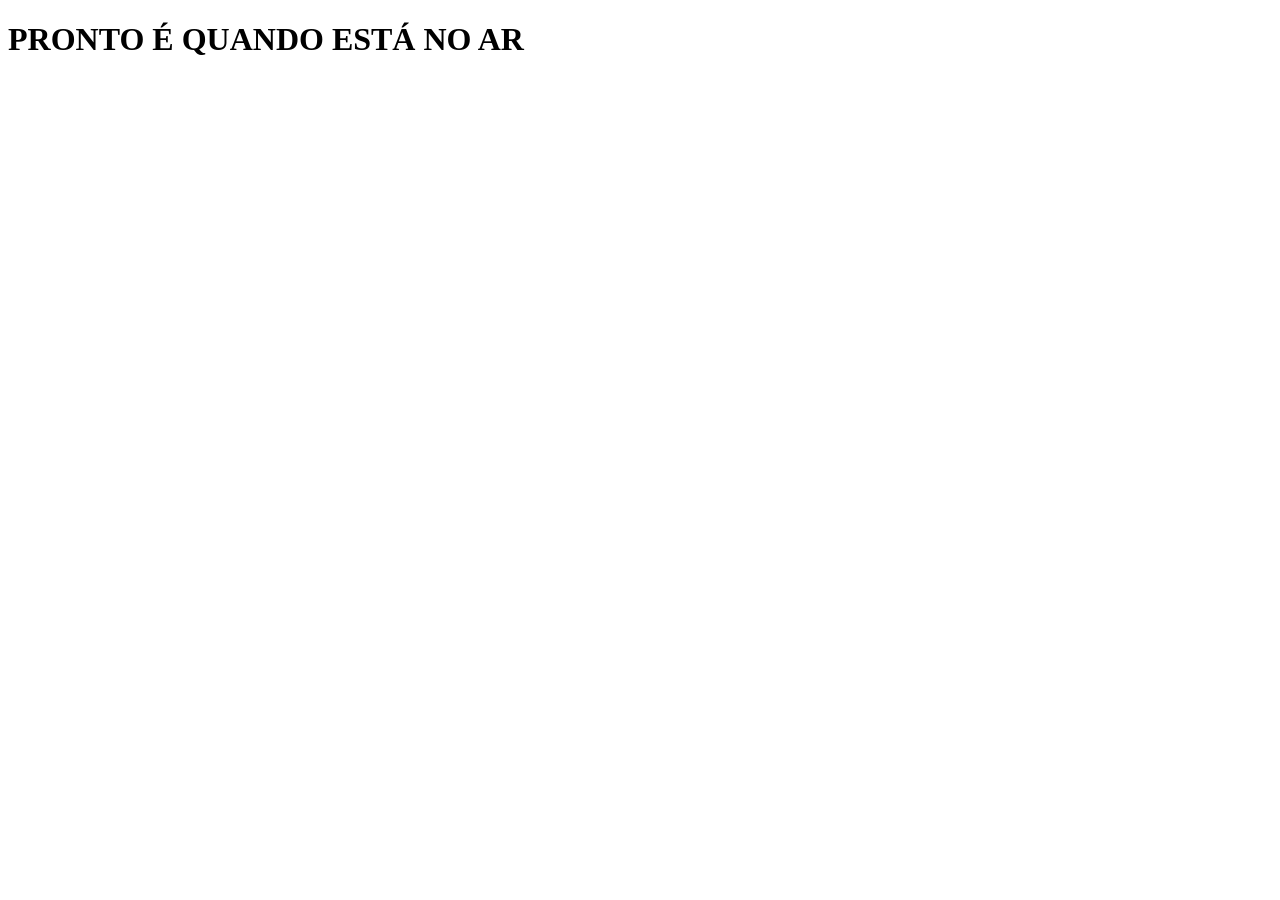
==== index.html @ fc8e4678 "atualização" ====
<!DOCTYPE html>
<html lang="pt-br">

<head>
    <!-- Responsivo- para a maioria dos dispositivos -->
    <meta charset="UTF-8">
    <meta name="viewport" content="width=device-width, initial-scale=1.0">
    <meta name="descripition" content="...">
    <meta name="keywords" content="sites, web">
    <meta name="author" content="Luara Pires">
    <!-- Adiciona icone/logo na pagina -->
    <link id="dynamic-favicon" rel="shortcut icon" type="image/x-icon"
        href="https://s1-e.pinimg.com/webapp/favicon_48x48-ca576772.png">
    <title>HOME: Página Principal </title>
    <link rel="stylesheet" href="css/estilo.css">

</head>

<body>
    <header>
        <h1>PRONTO É QUANDO ESTÁ NO AR</h1>
    </header>
</body>

</html>
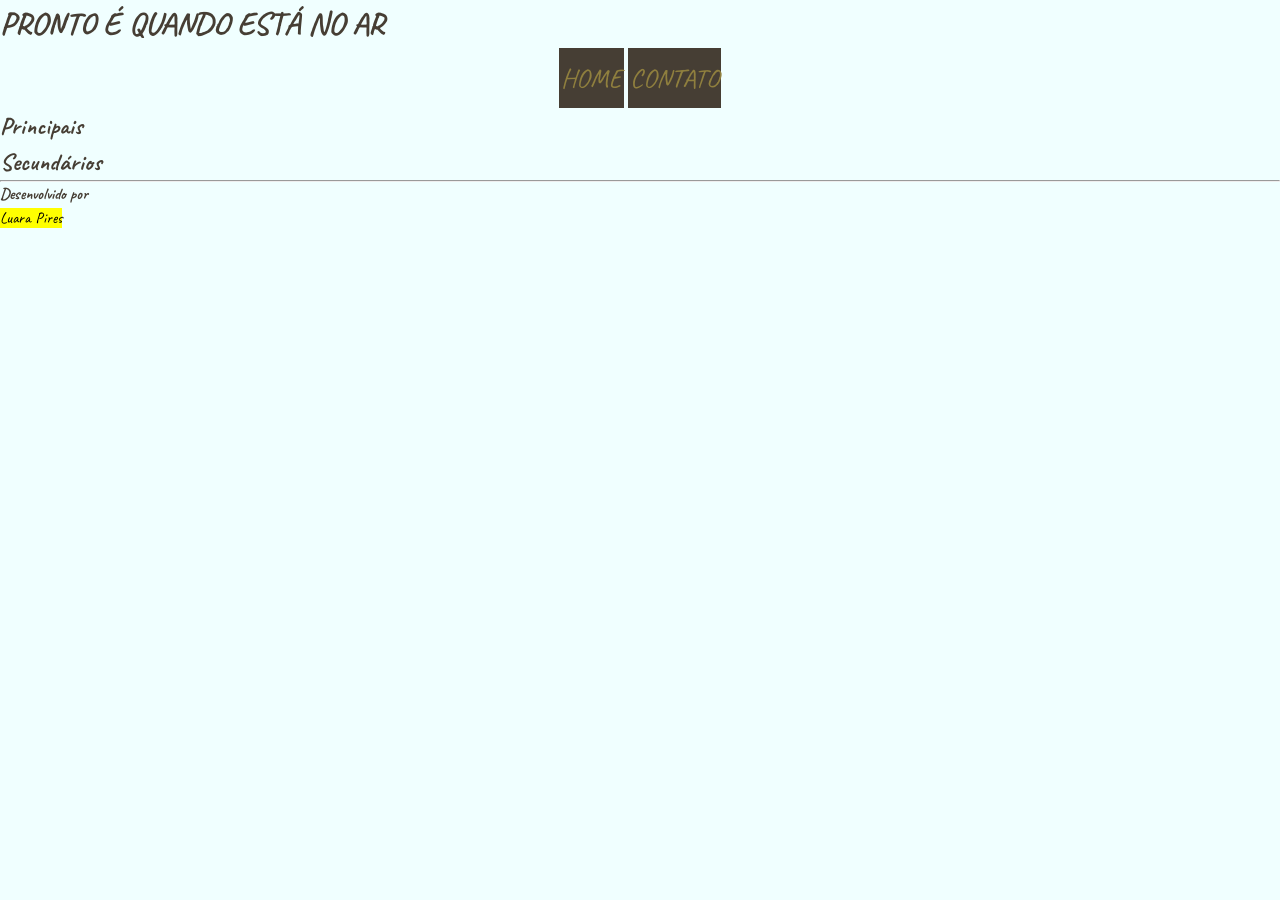
==== commit dc370ad1: "atualização" ====
--- a/index.html
+++ b/index.html
@@ -9,7 +9,7 @@
     <meta name="keywords" content="sites, web">
     <meta name="author" content="Luara Pires">
     <!-- Adiciona icone/logo na pagina -->
-    <link id="dynamic-favicon" rel="shortcut icon" type="image/x-icon"
+    <link rel="shortcut icon" type="image/x-icon"
         href="https://s1-e.pinimg.com/webapp/favicon_48x48-ca576772.png">
     <title>HOME: Página Principal </title>
     <link rel="stylesheet" href="css/estilo.css">
@@ -20,6 +20,32 @@
     <header>
         <h1>PRONTO É QUANDO ESTÁ NO AR</h1>
     </header>
+
+    <div id="header">
+        <div class="menu principal">
+            <ul>
+                <li><a href="#">Home</a></li>
+                <li><a href="#">Contato</a></li>
+            </ul>
+        </div>
+    </div>
+
+    <div class="banner">
+        <img src="meu nome.svg" alt="">
+    </div>
+
+    <div class="container">
+        <article class="posts principais">
+            <h1>Principais</h1>
+        </article>
+        <article class="posts">
+            <h2>Secundários</h2>
+        </article>
+    </div>
+    <hr>
+    <footer>
+        <p><strong>Desenvolvido por</strong><br><mark>Luara Pires</mark></p>        
+    </footer>
 </body>
 
 </html>
--- a/css/estilo.css
+++ b/css/estilo.css
@@ -0,0 +1,45 @@
+@charset "UTF-8";
+@import "reset.css";
+@import "cores.css";
+
+/* @font-face {
+     font-family: Fortnite;
+     src: url(fonts/fortnite/fortnite.otf)
+ } */
+
+/* @font-face {
+     font-family: Mario;
+     src: url(fonts/retro_mario/RetroMario-Regular.otf)
+ } */
+@font-face {
+     font-family: Caveat;
+     src: url(fonts/Caveat/Caveat.ttf)
+ } 
+
+body{
+     color: var(--platinum);
+     font-family: Caveat; 
+     background-color: var(--midnight-violet);
+    background-color: #f0ffff;
+    color: #463e34;
+ }
+
+ 
+ul{
+    list-style: none;
+    text-align: center;
+}
+ul li{
+    padding: 10px 2px;
+    display: inline-block;
+    background-color: #463e34;
+}
+ul li :hover{
+    background-color: #b9a285;
+}
+ul li a{
+    text-decoration: none;
+    text-transform: uppercase;
+    color: #8f7f3e;
+    font-size: 20pt;
+}
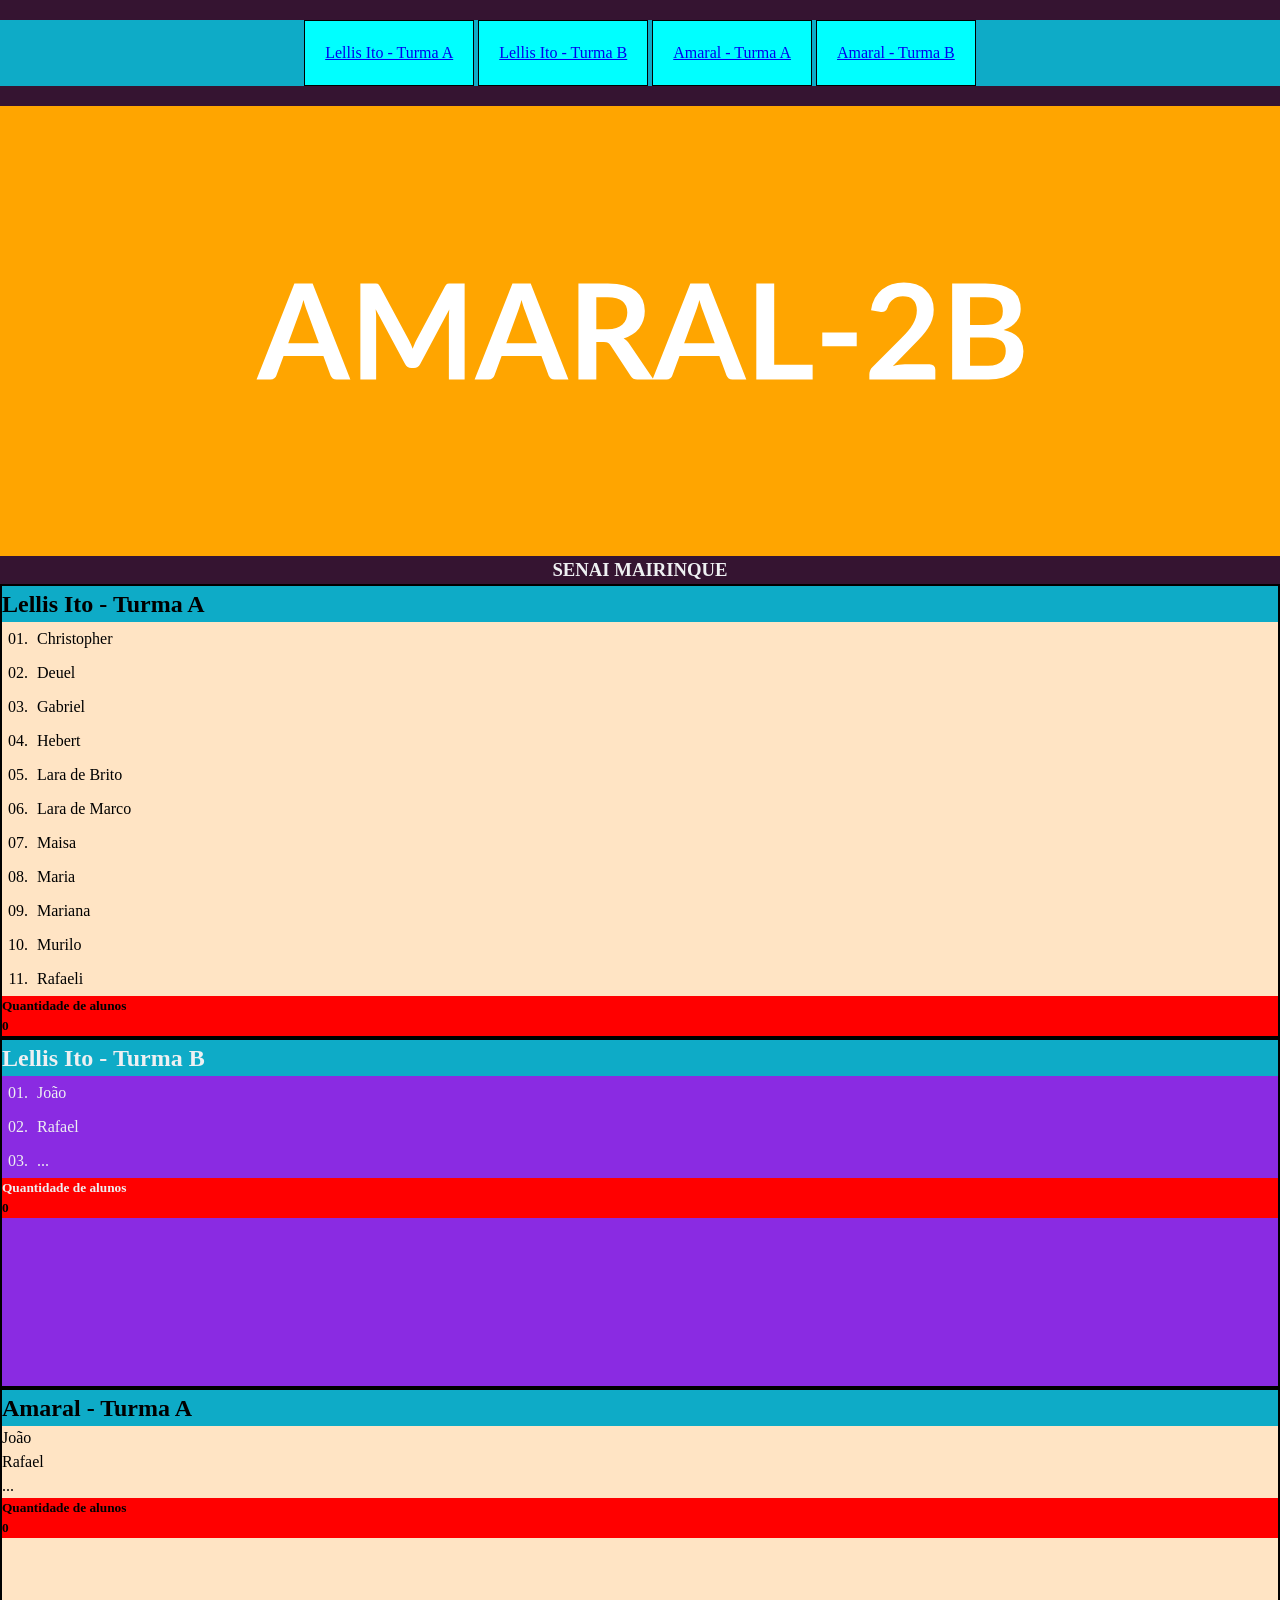
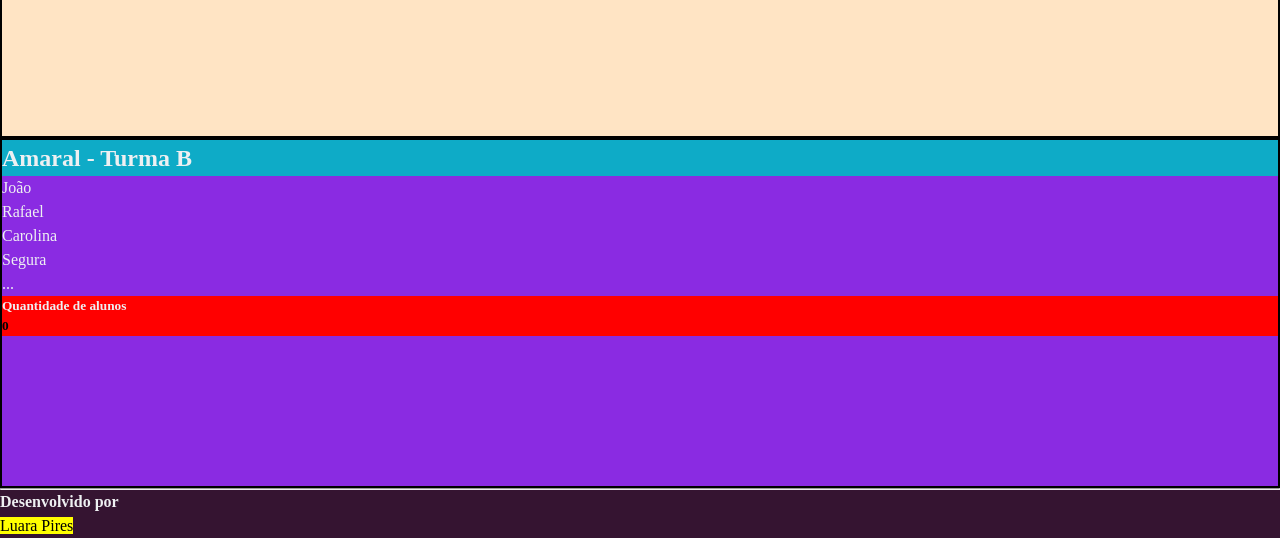
==== commit 97d5fe88: "atualizado com os recursos do professor" ====
--- a/index.html
+++ b/index.html
@@ -9,43 +9,134 @@
     <meta name="keywords" content="sites, web">
     <meta name="author" content="Luara Pires">
     <!-- Adiciona icone/logo na pagina -->
-    <link rel="shortcut icon" type="image/x-icon"
-        href="https://s1-e.pinimg.com/webapp/favicon_48x48-ca576772.png">
+    <link rel="shortcut icon" type="image/x-icon" href="https://s1-e.pinimg.com/webapp/favicon_48x48-ca576772.png">
     <title>HOME: Página Principal </title>
     <link rel="stylesheet" href="css/estilo.css">
 
 </head>
 
 <body>
-    <header>
-        <h1>PRONTO É QUANDO ESTÁ NO AR</h1>
-    </header>
 
-    <div id="header">
-        <div class="menu principal">
-            <ul>
-                <li><a href="#">Home</a></li>
-                <li><a href="#">Contato</a></li>
-            </ul>
+    <body>
+        <header>
+            <nav class="menu ">
+                <ul>
+                    <li><a href="#LellisA">Lellis Ito - Turma A</a></li>
+                    <li><a href="#LellisB">Lellis Ito - Turma B</a></li>
+                    <li><a href="#AmaralA">Amaral - Turma A</a></li>
+                    <li><a href="#AmaralB">Amaral - Turma B</a></li>
+                </ul>
+            </nav>
+        </header>
+
+        <div>
+            <picture>
+                <source media="(max-width:650px)" srcset="img/banner-600_350.svg">
+                <source media="(max-width:465px)" srcset="img/banner-450_200.svg">
+                <img class="img-banner" src="img/banner.svg" alt="banner">
+            </picture>
         </div>
-    </div>
 
-    <div class="banner">
-        <img src="meu nome.svg" alt="">
-    </div>
+        <section class="senai mk">
+            <section id="turmas">
+                <h1 class="tituloPrincipal">SENAI MAIRINQUE</h1>
 
-    <div class="container">
-        <article class="posts principais">
-            <h1>Principais</h1>
-        </article>
-        <article class="posts">
-            <h2>Secundários</h2>
-        </article>
-    </div>
-    <hr>
-    <footer>
-        <p><strong>Desenvolvido por</strong><br><mark>Luara Pires</mark></p>        
-    </footer>
-</body>
+                <section class="sala turma_A lellis " id="LellisA">
+                    <header>
+                        <h2>Lellis Ito - Turma A</h2>
+                    </header>
+                    <article>
+                        <ul class="listaAlunos" id="alunosLellis_A">
+                            <li>Christopher</li>
+                            <li>Deuel</li>
+                            <li>Gabriel</li>
+                            <li>Hebert</li>
+                            <li>Lara de Brito</li>
+                            <li>Lara de Marco</li>
+                            <li>Maisa</li>
+                            <li>Maria</li>
+                            <li>Mariana</li>
+                            <li>Murilo</li>
+                            <li>Rafaeli</li>
+                        </ul>
+                    </article>
+                    <footer>
+                        <h3>Quantidade de alunos
+                            <mark>
+                                <p id="qtdAlunosLellis_A">0</p>
+                            </mark>
+                        </h3>
+                    </footer>
+                </section>
+
+                <section class="sala turma_B lellis " id="LellisB">
+                    <header>
+                        <h2>Lellis Ito - Turma B</h2>
+                    </header>
+                    <article>
+                        <ul class="listaAlunos" id="alunosLellis_B">
+                            <li>João</li>
+                            <li>Rafael</li>
+                            <li>...</li>
+                        </ul>
+                    </article>
+                    <footer>
+                        <h3>Quantidade de alunos
+                            <mark>
+                                <p id="qtdAlunosLellis_B">0</p>
+                            </mark>
+                        </h3>
+                    </footer>
+                </section>
+
+                <section class="sala turma_A amaral " id="AmaralA">
+                    <header>
+                        <h2>Amaral - Turma A</h2>
+                    </header>
+                    <article>
+                        <ul id="alunosAmaral_A">
+                            <li>João</li>
+                            <li>Rafael</li>
+                            <li>...</li>
+                        </ul>
+                    </article>
+                    <footer>
+                        <h3>Quantidade de alunos
+                            <mark>
+                                <p id="qtdAlunosAmaral_A">0</p>
+                            </mark>
+                        </h3>
+                    </footer>
+                </section>
+
+                <section class="sala turma_B amaral " id="AmaralB">
+                    <header>
+                        <h2>Amaral - Turma B</h2>
+                    </header>
+                    <article>
+                        <ul id="alunosAmaral_B">
+                            <li>João</li>
+                            <li>Rafael</li>
+                            <li>Carolina</li>
+                            <li>Segura</li>
+                            <li>...</li>
+                        </ul>
+                    </article>
+                    <footer>
+                        <h3>Quantidade de alunos
+                            <mark>
+                                <p id="qtdAlunosAmaral_B">0</p>
+                            </mark>
+                        </h3>
+                    </footer>
+                </section>
+            </section>
+
+        </section>
+        <hr>
+        <footer>
+            <p><strong>Desenvolvido por</strong><br><mark>Luara Pires</mark></p>
+        </footer>
+    </body>
 
 </html>
--- a/css/estilo.css
+++ b/css/estilo.css
@@ -2,44 +2,78 @@
 @import "reset.css";
 @import "cores.css";
 
-/* @font-face {
-     font-family: Fortnite;
-     src: url(fonts/fortnite/fortnite.otf)
- } */
 
-/* @font-face {
-     font-family: Mario;
-     src: url(fonts/retro_mario/RetroMario-Regular.otf)
- } */
-@font-face {
-     font-family: Caveat;
-     src: url(fonts/Caveat/Caveat.ttf)
- } 
-
-body{
-     color: var(--platinum);
-     font-family: Caveat; 
-     background-color: var(--midnight-violet);
-    background-color: #f0ffff;
-    color: #463e34;
- }
-
- 
-ul{
-    list-style: none;
+body {
+    color: var(--platinum);
+    font-family: Fortnite;
+    background-color: var(--midnight-violet);
+}
+.tituloPrincipal{
     text-align: center;
 }
-ul li{
-    padding: 10px 2px;
+.img-banner {
+    margin-left: auto;
+    margin-right: auto;
+}
+
+header {
+    background-color: rgb(14, 171, 199);
+}
+.menu {
+    text-align: center;
+    margin: 20px 0;
+}
+.menu ul {
+    list-style: none;
+}
+
+.menu ul li {
     display: inline-block;
-    background-color: #463e34;
+    padding: 20px;
+    border: 1px solid #000;
+    background-color: aqua;
 }
-ul li :hover{
-    background-color: #b9a285;
+
+section {
+    /* background-color: aquamarine; */
 }
-ul li a{
-    text-decoration: none;
-    text-transform: uppercase;
-    color: #8f7f3e;
-    font-size: 20pt;
-}+
+/* section section{
+           font-size: 0;
+        }    */
+#turmas .sala {
+    display: inline-block;
+    vertical-align: top;
+    background-color: burlywood;
+    min-height: 300px;
+    width: 100%;
+    min-height: 350px;
+    border: 2px solid #000;
+    box-sizing: border-box;
+}
+
+#turmas footer {
+    background-color: red;
+}
+
+#turmas footer h3 {
+    font-size: smaller;
+}
+
+#turmas .sala.turma_A{
+    background-color: bisque;
+    color: #000;
+}
+
+#turmas .sala.turma_B{
+    background-color: blueviolet;
+}
+
+
+.listaAlunos {
+    list-style: decimal-leading-zero;
+    margin-left: 30px;
+}
+.listaAlunos li {
+    padding: 5px;
+}
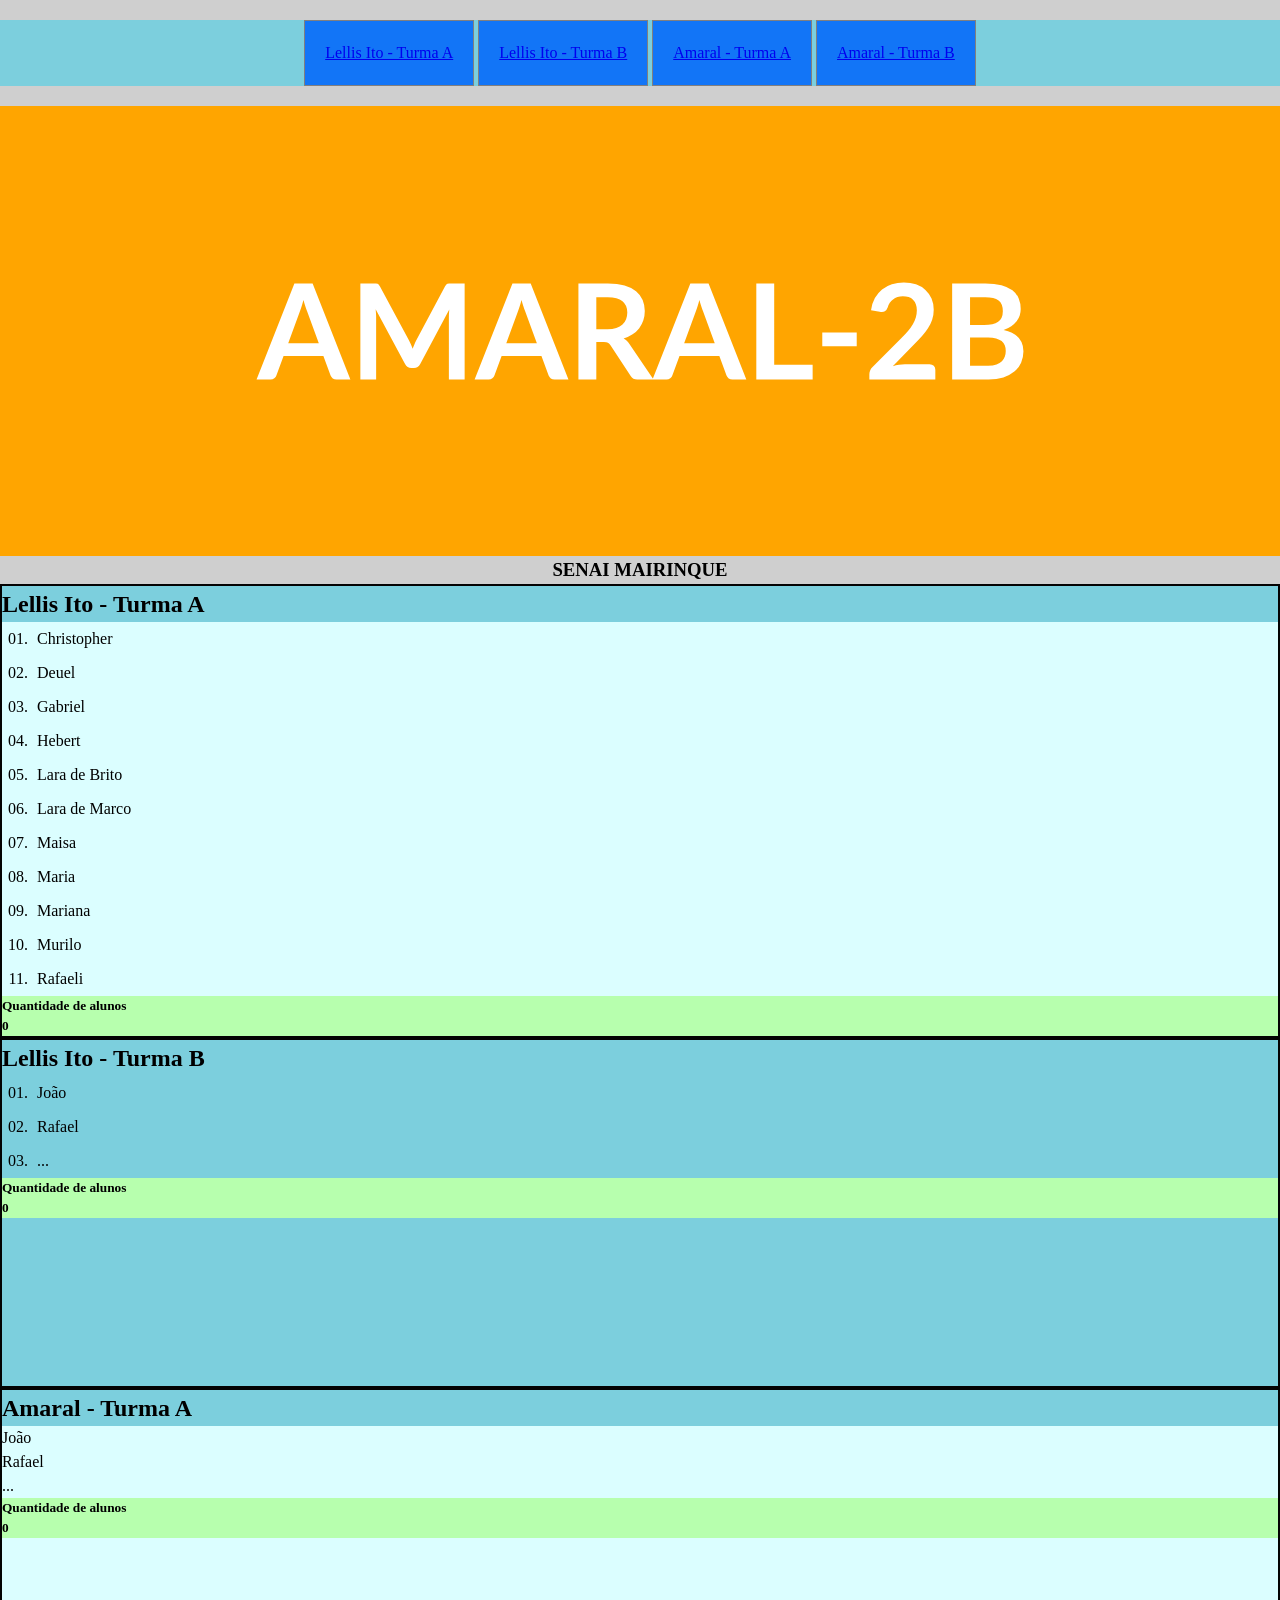
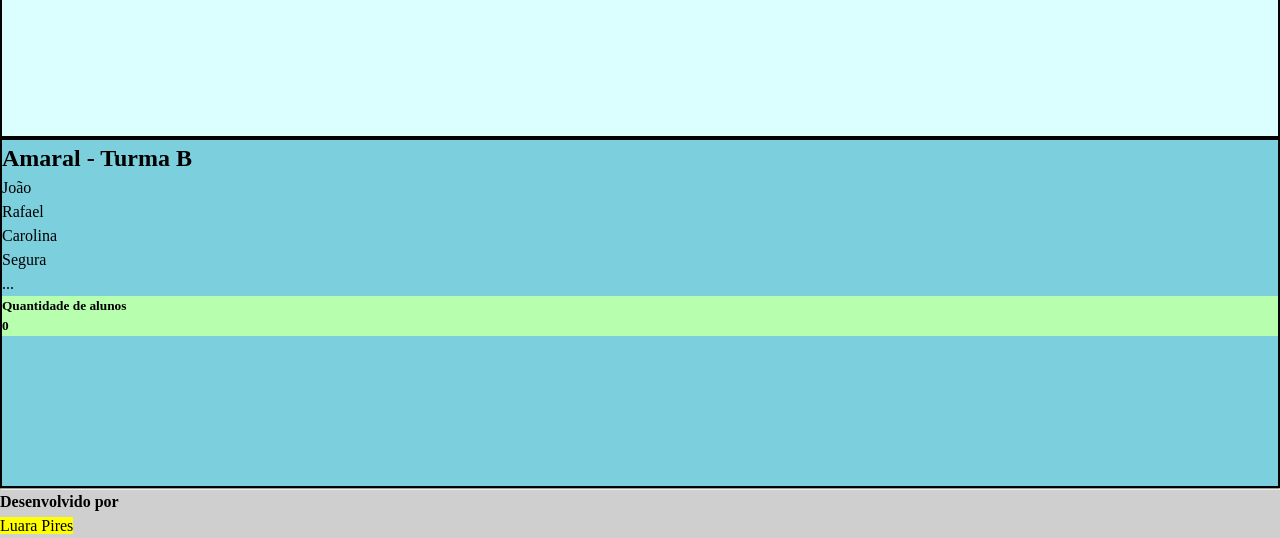
==== commit ca563343: "atualização" ====
--- a/index.html
+++ b/index.html
@@ -15,7 +15,7 @@
 
 </head>
 
-<body>
+<html>
 
     <body>
         <header>
@@ -31,7 +31,7 @@
 
         <div>
             <picture>
-                <source media="(max-width:650px)" srcset="img/banner-600_350.svg">
+                <source media="(max-width:650px)" srcset="https://placehold.co/1200x400/purple/white?text=Luara%20Pires">
                 <source media="(max-width:465px)" srcset="img/banner-450_200.svg">
                 <img class="img-banner" src="img/banner.svg" alt="banner">
             </picture>
--- a/css/estilo.css
+++ b/css/estilo.css
@@ -17,7 +17,7 @@
 }
 
 header {
-    background-color: rgb(14, 171, 199);
+    background-color: rgb(124, 207, 221);
 }
 .menu {
     text-align: center;
@@ -30,8 +30,8 @@
 .menu ul li {
     display: inline-block;
     padding: 20px;
-    border: 1px solid #000;
-    background-color: aqua;
+    border: 1px solid #817f7f;
+    background-color: rgb(18, 117, 247);
 }
 
 section {
@@ -44,16 +44,16 @@
 #turmas .sala {
     display: inline-block;
     vertical-align: top;
-    background-color: burlywood;
+    background-color: rgba(222, 184, 135, 0.795);
     min-height: 300px;
     width: 100%;
     min-height: 350px;
-    border: 2px solid #000;
+    border: 2px solid #030303;
     box-sizing: border-box;
 }
 
 #turmas footer {
-    background-color: red;
+    background-color: rgb(183, 255, 174);
 }
 
 #turmas footer h3 {
@@ -61,12 +61,12 @@
 }
 
 #turmas .sala.turma_A{
-    background-color: bisque;
+    background-color: rgb(219, 254, 255);
     color: #000;
 }
 
 #turmas .sala.turma_B{
-    background-color: blueviolet;
+    background-color:  rgb(124, 207, 221);
 }
 
 
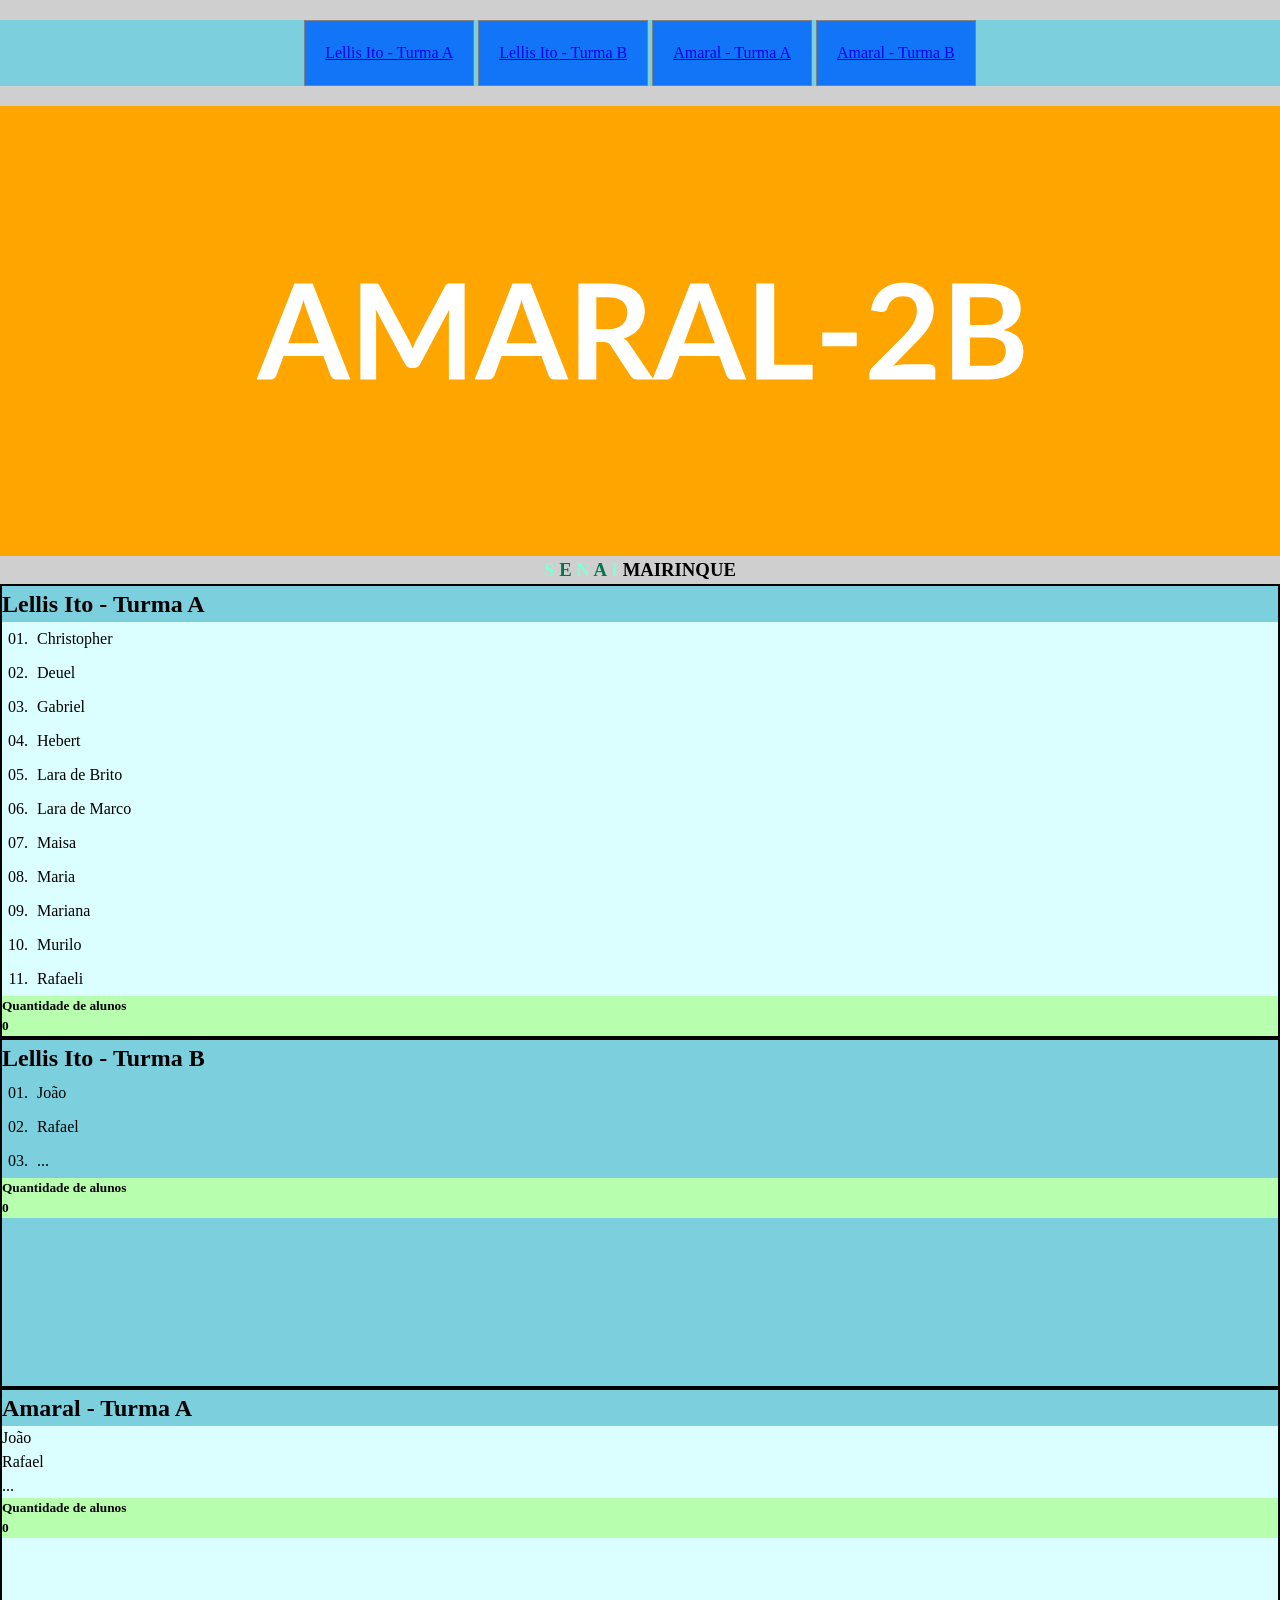
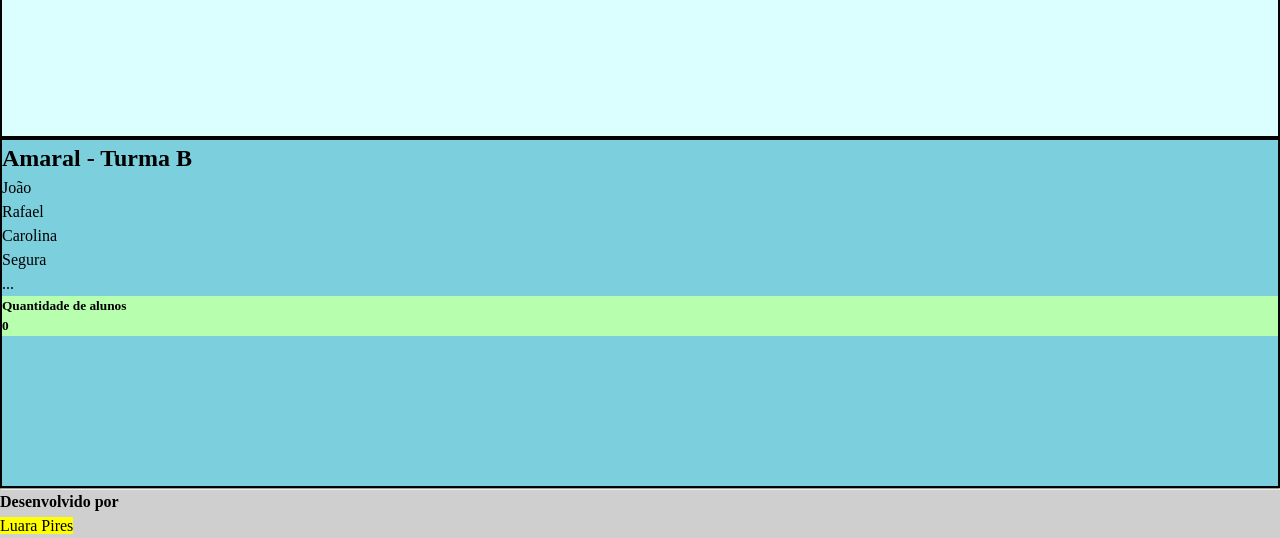
==== commit cca4afc4: "atualição" ====
--- a/index.html
+++ b/index.html
@@ -17,126 +17,131 @@
 
 <html>
 
-    <body>
-        <header>
-            <nav class="menu ">
-                <ul>
-                    <li><a href="#LellisA">Lellis Ito - Turma A</a></li>
-                    <li><a href="#LellisB">Lellis Ito - Turma B</a></li>
-                    <li><a href="#AmaralA">Amaral - Turma A</a></li>
-                    <li><a href="#AmaralB">Amaral - Turma B</a></li>
-                </ul>
-            </nav>
-        </header>
+<body>
+    <header>
+        <nav class="menu ">
+            <ul>
+                <li><a href="#LellisA">Lellis Ito - Turma A</a></li>
+                <li><a href="#LellisB">Lellis Ito - Turma B</a></li>
+                <li><a href="#AmaralA">Amaral - Turma A</a></li>
+                <li><a href="#AmaralB">Amaral - Turma B</a></li>
+            </ul>
+        </nav>
+    </header>
 
-        <div>
-            <picture>
-                <source media="(max-width:650px)" srcset="https://placehold.co/1200x400/purple/white?text=Luara%20Pires">
-                <source media="(max-width:465px)" srcset="img/banner-450_200.svg">
-                <img class="img-banner" src="img/banner.svg" alt="banner">
-            </picture>
-        </div>
+    <div>
+        <picture>
+            <source media="(max-width:650px)" srcset="https://placehold.co/1200x400/purple/white?text=Luara%20Pires">
+            <source media="(max-width:465px)" srcset="img/banner-450_200.svg">
+            <img class="img-banner" src="img/banner.svg" alt="banner">
+        </picture>
+    </div>
 
-        <section class="senai mk">
-            <section id="turmas">
-                <h1 class="tituloPrincipal">SENAI MAIRINQUE</h1>
+    <section class="senai mk">
+        <section id="turmas">
+            <h1 class="tituloPrincipal">
+                <span>S</span>
+                <span>E</span>
+                <span>N</span>
+                <span>A</span>
+                <span>I</span> MAIRINQUE</h1>
 
-                <section class="sala turma_A lellis " id="LellisA">
-                    <header>
-                        <h2>Lellis Ito - Turma A</h2>
-                    </header>
-                    <article>
-                        <ul class="listaAlunos" id="alunosLellis_A">
-                            <li>Christopher</li>
-                            <li>Deuel</li>
-                            <li>Gabriel</li>
-                            <li>Hebert</li>
-                            <li>Lara de Brito</li>
-                            <li>Lara de Marco</li>
-                            <li>Maisa</li>
-                            <li>Maria</li>
-                            <li>Mariana</li>
-                            <li>Murilo</li>
-                            <li>Rafaeli</li>
-                        </ul>
-                    </article>
-                    <footer>
-                        <h3>Quantidade de alunos
-                            <mark>
-                                <p id="qtdAlunosLellis_A">0</p>
-                            </mark>
-                        </h3>
-                    </footer>
-                </section>
-
-                <section class="sala turma_B lellis " id="LellisB">
-                    <header>
-                        <h2>Lellis Ito - Turma B</h2>
-                    </header>
-                    <article>
-                        <ul class="listaAlunos" id="alunosLellis_B">
-                            <li>João</li>
-                            <li>Rafael</li>
-                            <li>...</li>
-                        </ul>
-                    </article>
-                    <footer>
-                        <h3>Quantidade de alunos
-                            <mark>
-                                <p id="qtdAlunosLellis_B">0</p>
-                            </mark>
-                        </h3>
-                    </footer>
-                </section>
-
-                <section class="sala turma_A amaral " id="AmaralA">
-                    <header>
-                        <h2>Amaral - Turma A</h2>
-                    </header>
-                    <article>
-                        <ul id="alunosAmaral_A">
-                            <li>João</li>
-                            <li>Rafael</li>
-                            <li>...</li>
-                        </ul>
-                    </article>
-                    <footer>
-                        <h3>Quantidade de alunos
-                            <mark>
-                                <p id="qtdAlunosAmaral_A">0</p>
-                            </mark>
-                        </h3>
-                    </footer>
-                </section>
-
-                <section class="sala turma_B amaral " id="AmaralB">
-                    <header>
-                        <h2>Amaral - Turma B</h2>
-                    </header>
-                    <article>
-                        <ul id="alunosAmaral_B">
-                            <li>João</li>
-                            <li>Rafael</li>
-                            <li>Carolina</li>
-                            <li>Segura</li>
-                            <li>...</li>
-                        </ul>
-                    </article>
-                    <footer>
-                        <h3>Quantidade de alunos
-                            <mark>
-                                <p id="qtdAlunosAmaral_B">0</p>
-                            </mark>
-                        </h3>
-                    </footer>
-                </section>
+            <section class="sala turma_A lellis " id="LellisA">
+                <header>
+                    <h2>Lellis Ito - Turma A</h2>
+                </header>
+                <article>
+                    <ul class="listaAlunos" id="alunosLellis_A">
+                        <li>Christopher</li>
+                        <li>Deuel</li>
+                        <li>Gabriel</li>
+                        <li>Hebert</li>
+                        <li>Lara de Brito</li>
+                        <li>Lara de Marco</li>
+                        <li>Maisa</li>
+                        <li>Maria</li>
+                        <li>Mariana</li>
+                        <li>Murilo</li>
+                        <li>Rafaeli</li>
+                    </ul>
+                </article>
+                <footer>
+                    <h3>Quantidade de alunos
+                        <mark>
+                            <p id="qtdAlunosLellis_A">0</p>
+                        </mark>
+                    </h3>
+                </footer>
             </section>
 
+            <section class="sala turma_B lellis " id="LellisB">
+                <header>
+                    <h2>Lellis Ito - Turma B</h2>
+                </header>
+                <article>
+                    <ul class="listaAlunos" id="alunosLellis_B">
+                        <li>João</li>
+                        <li>Rafael</li>
+                        <li>...</li>
+                    </ul>
+                </article>
+                <footer>
+                    <h3>Quantidade de alunos
+                        <mark>
+                            <p id="qtdAlunosLellis_B">0</p>
+                        </mark>
+                    </h3>
+                </footer>
+            </section>
+
+            <section class="sala turma_A amaral " id="AmaralA">
+                <header>
+                    <h2>Amaral - Turma A</h2>
+                </header>
+                <article>
+                    <ul id="alunosAmaral_A">
+                        <li>João</li>
+                        <li>Rafael</li>
+                        <li>...</li>
+                    </ul>
+                </article>
+                <footer>
+                    <h3>Quantidade de alunos
+                        <mark>
+                            <p id="qtdAlunosAmaral_A">0</p>
+                        </mark>
+                    </h3>
+                </footer>
+            </section>
+
+            <section class="sala turma_B amaral " id="AmaralB">
+                <header>
+                    <h2>Amaral - Turma B</h2>
+                </header>
+                <article>
+                    <ul id="alunosAmaral_B">
+                        <li>João</li>
+                        <li>Rafael</li>
+                        <li>Carolina</li>
+                        <li>Segura</li>
+                        <li>...</li>
+                    </ul>
+                </article>
+                <footer>
+                    <h3>Quantidade de alunos
+                        <mark>
+                            <p id="qtdAlunosAmaral_B">0</p>
+                        </mark>
+                    </h3>
+                </footer>
+            </section>
         </section>
-        <hr>
-        <footer>
-            <p><strong>Desenvolvido por</strong><br><mark>Luara Pires</mark></p>
-        </footer>
-    </body>
+
+    </section>
+    <hr>
+    <footer>
+        <p><strong>Desenvolvido por</strong><br><mark>Luara Pires</mark></p>
+    </footer>
+</body>
 
 </html>
--- a/css/estilo.css
+++ b/css/estilo.css
@@ -8,13 +8,38 @@
     font-family: Fortnite;
     background-color: var(--midnight-violet);
 }
+
+
 .tituloPrincipal{
     text-align: center;
 }
+.tituloPrincipal span:nth-child(1){
+    color: aquamarine;
+    text-align: center;
+}
+.tituloPrincipal span:nth-child(2){
+    color: rgb(0, 119, 79);
+    text-align: center;
+}
+.tituloPrincipal span:nth-child(3){
+    color: aquamarine;
+    text-align: center;
+}
+.tituloPrincipal span:nth-child(4){
+    color: rgb(0, 119, 79);
+    text-align: center;
+}
+.tituloPrincipal span:nth-child(5){
+    color: aquamarine;
+    text-align: center;
+}
+
+
 .img-banner {
     margin-left: auto;
     margin-right: auto;
 }
+
 
 header {
     background-color: rgb(124, 207, 221);
@@ -27,6 +52,8 @@
     list-style: none;
 }
 
+
+
 .menu ul li {
     display: inline-block;
     padding: 20px;
@@ -34,9 +61,11 @@
     background-color: rgb(18, 117, 247);
 }
 
+
 section {
     /* background-color: aquamarine; */
 }
+
 
 /* section section{
            font-size: 0;
@@ -52,18 +81,22 @@
     box-sizing: border-box;
 }
 
+
 #turmas footer {
     background-color: rgb(183, 255, 174);
 }
+
 
 #turmas footer h3 {
     font-size: smaller;
 }
 
+
 #turmas .sala.turma_A{
     background-color: rgb(219, 254, 255);
     color: #000;
 }
+
 
 #turmas .sala.turma_B{
     background-color:  rgb(124, 207, 221);
